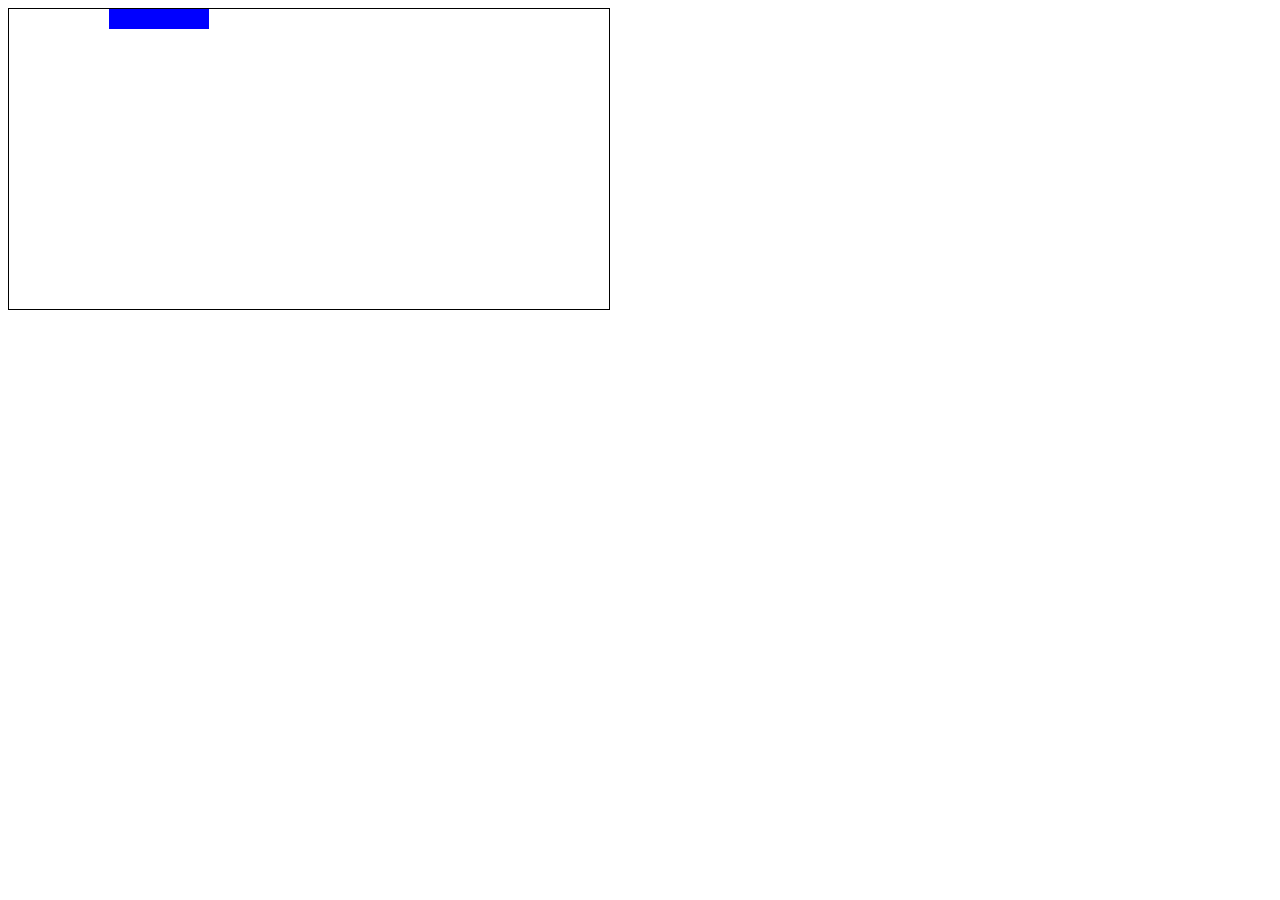
==== BreakOut-Game/index.html @ cc2bb10f "Breakout Game" ====
<!DOCTYPE html>
<html lang="en">
  <head>
    <meta charset="UTF-8" />
    <meta http-equiv="X-UA-Compatible" content="IE=edge" />
    <meta name="viewport" content="width=device-width, initial-scale=1.0" />
    <title>Break Out Game</title>
    <link rel="stylesheet" href="style.css" />
  </head>
  <body>
    <div class="grid">
      <!--  <div class="block"></div> -->
    </div>

    <script src="app.js"></script>
  </body>
</html>
---- BreakOut-Game/style.css ----
.grid {
  position: absolute;
  width: 600px;
  height: 300px;
  border: 1px solid black;
}

.block {
  position: absolute;
  width: 100px;
  height: 20px;
  background-color: blue;
}
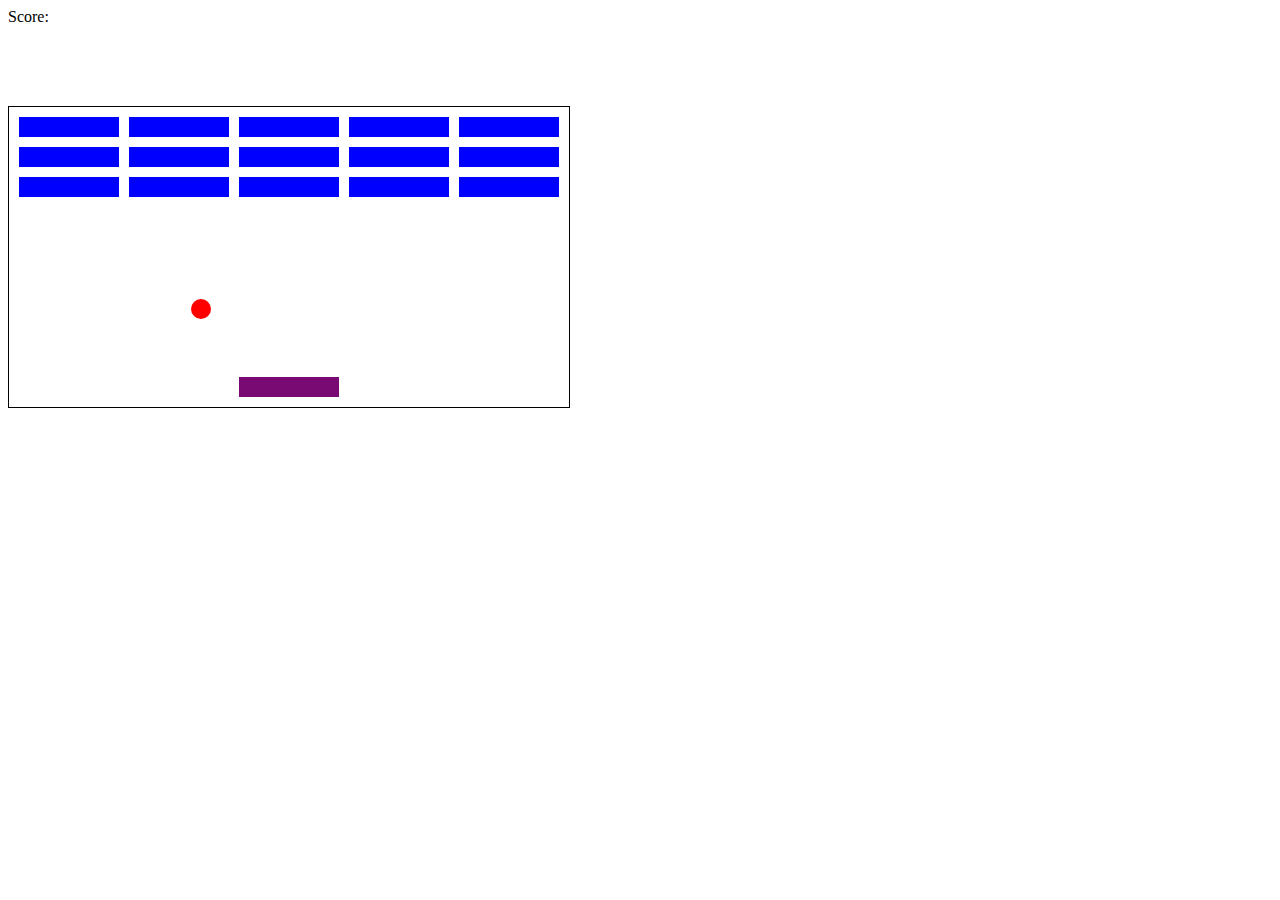
==== commit 65111382: "completed the game" ====
--- a/BreakOut-Game/index.html
+++ b/BreakOut-Game/index.html
@@ -8,6 +8,7 @@
     <link rel="stylesheet" href="style.css" />
   </head>
   <body>
+    <div id="score">Score:</div>
     <div class="grid">
       <!--  <div class="block"></div> -->
     </div>
--- a/BreakOut-Game/style.css
+++ b/BreakOut-Game/style.css
@@ -1,7 +1,8 @@
 .grid {
-  position: absolute;
-  width: 600px;
+  position: relative;
+  width: 560px;
   height: 300px;
+  margin-top: 80px;
   border: 1px solid black;
 }
 
@@ -11,3 +12,18 @@
   height: 20px;
   background-color: blue;
 }
+
+.user {
+  position: absolute;
+  width: 100px;
+  height: 20px;
+  background-color: rgb(121, 9, 115);
+}
+
+.ball {
+  width: 20px;
+  height: 20px;
+  border-radius: 50%;
+  position: absolute;
+  background-color: red;
+}
